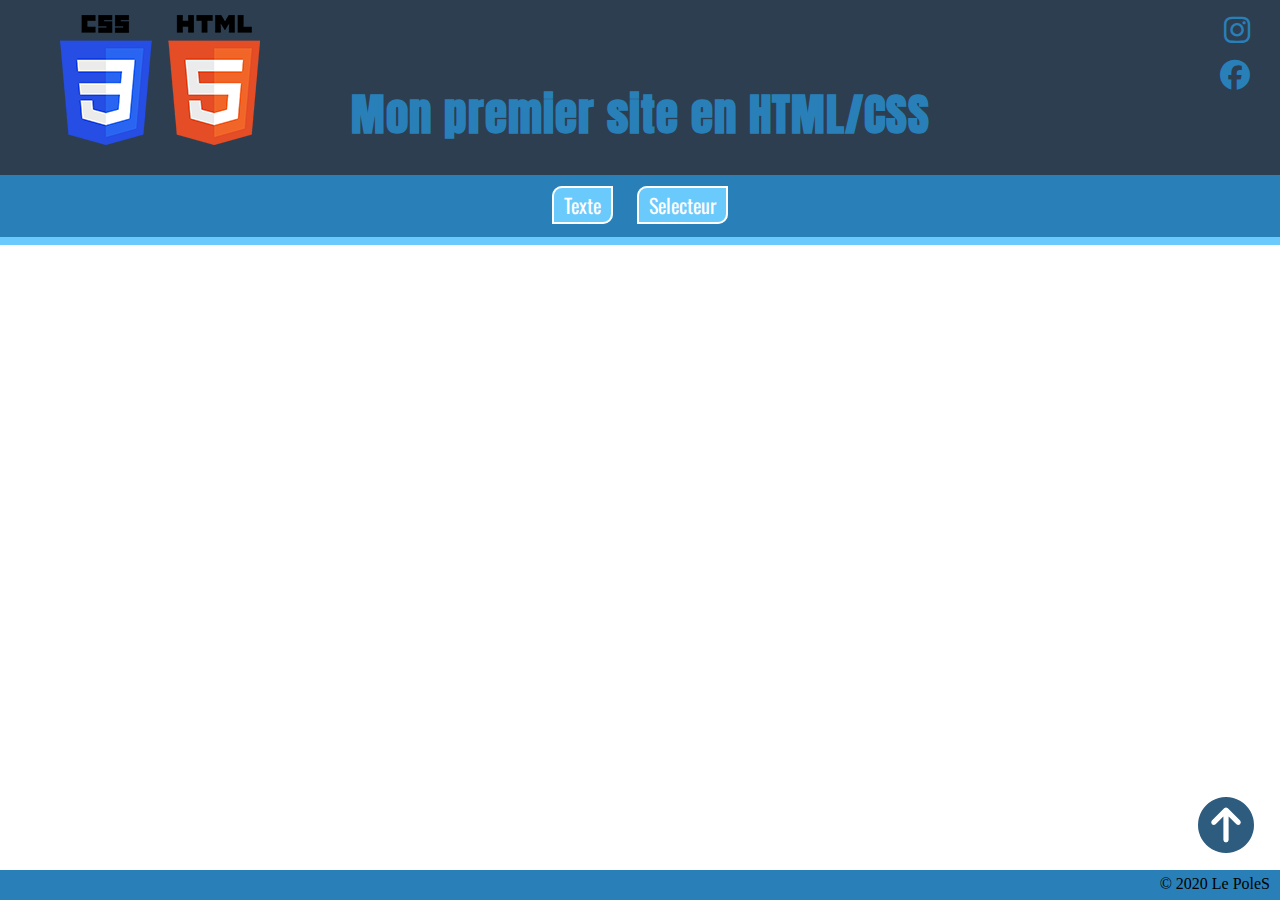
==== index.html @ 202404c7 "créa" ====
<!DOCTYPE html>
<html lang="fr">
<head>
    <meta charset="UTF-8">
    <meta http-equiv="X-UA-Compatible" content="IE=edge">
    <meta name="viewport" content="width=device-width, initial-scale=1.0">
    <link rel="stylesheet" href="css/style.css">
    <link rel="stylesheet" href="https://cdnjs.cloudflare.com/ajax/libs/font-awesome/6.5.1/css/all.min.css">
    <link href="https://fonts.googleapis.com/css?family=Anton|Lemonada|Oswald" rel="stylesheet"/>
    <title>Site multipages</title>
</head>
<body>
    <header>
        <div id="logo">
            <a href="#logo">
                <button type="button">
                    <i class="fas fa-arrow-circle-up"></i>
                </button>
            </a>
            <img src="img/logo.png" alt="logo">
        </div>

        <div id="slogan">
            <h1>Mon premier site en HTML/CSS</h1>
        </div>

        <div id="social">
            <a href="https://instagram.com" target="_blank">
                <i class="fa-brands fa-instagram" aria-hidden="true"></i>
            </a>
            <a href="https://facebook.com/" target="_blank">
                <i class="fa-brands fa-facebook" aria-hidden="true"></i>
            </a>
        </div>

        <div class="clear"></div>       
    </header>
    <nav>
        <div class="ancreNav">
            <a href="texte.html">Texte</a>
            <a href="selecteur.html">Selecteur</a>
        </div>
        
    </nav>
    <main></main>
    <footer><small> &copy; 2020 Le PoleS </small></footer>
</body>
</html>
---- css/style.css ----
* {
	box-sizing: border-box;
}
html,
body,
div,
small,
footer {
	margin: 0;
	padding: 0;
	border: 0;
	font-size: 100%;
	font: inherit;
	vertical-align: baseline;
}
header {
	background: #2c3e50;
	height: 175px;
}
h1 {
	color: #2980b9;
	font-size: 45px;
	text-align: center;
	letter-spacing: 1px;
	font-family: "Anton", sans-serif;
}
h2 {
	font-size: 35px;
	color: #2c3e50;
	padding: 20px;
	font-weight: bold;
	text-shadow: 1px 1px 2px #aaa;
}
h3 {
	font-size: 22px;
	color: #2c3e50;
	padding: 15px;
	text-shadow: 1px 1px 2px #aaa;
}
#logo {
	float: left;
	width: 25%;
	padding: 15px;
	text-align: center;
}
#slogan {
	float: left;
	width: 50%;
	padding-top: 50px;
}
#social {
	float: left;
	width: 25%;
}
#social i {
	font-size: 30px;
	text-align: right;
	padding: 15px 30px 0 0;
	display: block;
}
header a {
	color: #2980b9;
	text-decoration: none;
}
button {
	position: fixed;
	bottom: 40px;
	right: 20px;
	border: none;
	background: transparent;
	font-size: 350%;
	color: #2d5c7f;
	cursor: pointer;
}
nav {
	background: #2980b9;
	height: 70px;
	border-bottom: 8px solid #6acafc;
	text-align: center;
	padding: 15px;
}
nav a {
	margin: 10px;
	padding: 2px 10px;
	border-radius: 10px 0px;
	border: 2px solid white;
	background: #6acafc;
	color: #fff;
	text-decoration: none;
	font-size: 20px;
	font-family: oswald;
	transition: 0.5s;
}
nav a:hover {
	background: #a6d6c3;
	color: white;
}
footer {
	background: #2980b9;
	height: 30px;
	text-align: right;
	padding: 5px 10px;
	position: fixed;
	bottom: 0;
	width: 100%;
}
main {
	background: rgba(178, 178, 178, 0.3);
	width: 1000px;
	margin: 0 auto;
}
section {
	margin-top: 50px;
	padding: 20px;
}
blockquote {
	font-style: italic;
	font-size: 120%;
}
strong {
	font-weight: bold;
}
.clear {
	clear: both;
}
.select p {
	color: red;
}
.select p:first-of-type,
.select p:last-of-type {
	color: pink;
}
.select p:nth-of-type(5),
.select p:nth-of-type(6) {
	color: black;
}
.select div:not(.zoneB) {
	font-weight: bold;
}
.select .zoneA {
	color: #f56f56;
}
.select .zoneB {
	color: #996633;
}
.select .zoneB .couleurBleu {
	color: blue;
	font-size: 16px;
}
.select #zoneC {
	color: #98f32f;
}
.select #zoneD span {
	color: #32ff32;
	font-size: 30px;
	font-style: italic;
}
.imageFond {
	background: #000 url(../img/fond.jpg) no-repeat;
	background-size: cover;
}
.imageFond p {
	width: 75%;
	margin: 100px auto 200px auto;
	background: rgba(255, 255, 255, 0.6);
	padding: 20px;
	font-size: 120%;
	border-radius: 10px;
}
figure {
	margin: auto;
	width: 250px;
	display: block;
	background-color: rgba(0, 0, 0, 0.678);
}
figcaption {
	color: white;
	text-align: center;
	padding: 2px;
	font-style: oblique;
}
.rotationImg {
	text-align: center;
}
.image {
	margin: 20px;
	border: 5px solid #eee;
	/*rgba sera utiliser dans ce cas pour cree une ombre à mon image*/
	box-shadow: 4px 4px 4px rgba(0, 0, 0, 0.2);
	transition: 1s;
}
.image:hover {
	transform: rotate(-7deg);
	border: 15px solid #eee;
}

.image2 {
	margin: 20px;
	border: 5px solid #eee;
	/*rgba sera utiliser dans ce cas pour cree une ombre à mon image*/
	box-shadow: 4px 4px 4px rgba(0, 0, 0, 0.2);
}

.image2:hover {
	animation-name: rotatation;
  	animation-duration: 3s;
  	animation-iteration-count: 3;
}

@keyframes rotatation {
	0% {
	  transform: rotate(0);
	}
	50% {
	  transform: rotate(360deg);
	}
	75% {
		transform: translate(0px,-50px);
	}
	100% {
		transform: translate(0px,0px);
	}
  }


.rotation360:hover {
	animation-name: rotate;
	animation-iteration-count: 5;
	transform: rotate(-360deg);
}
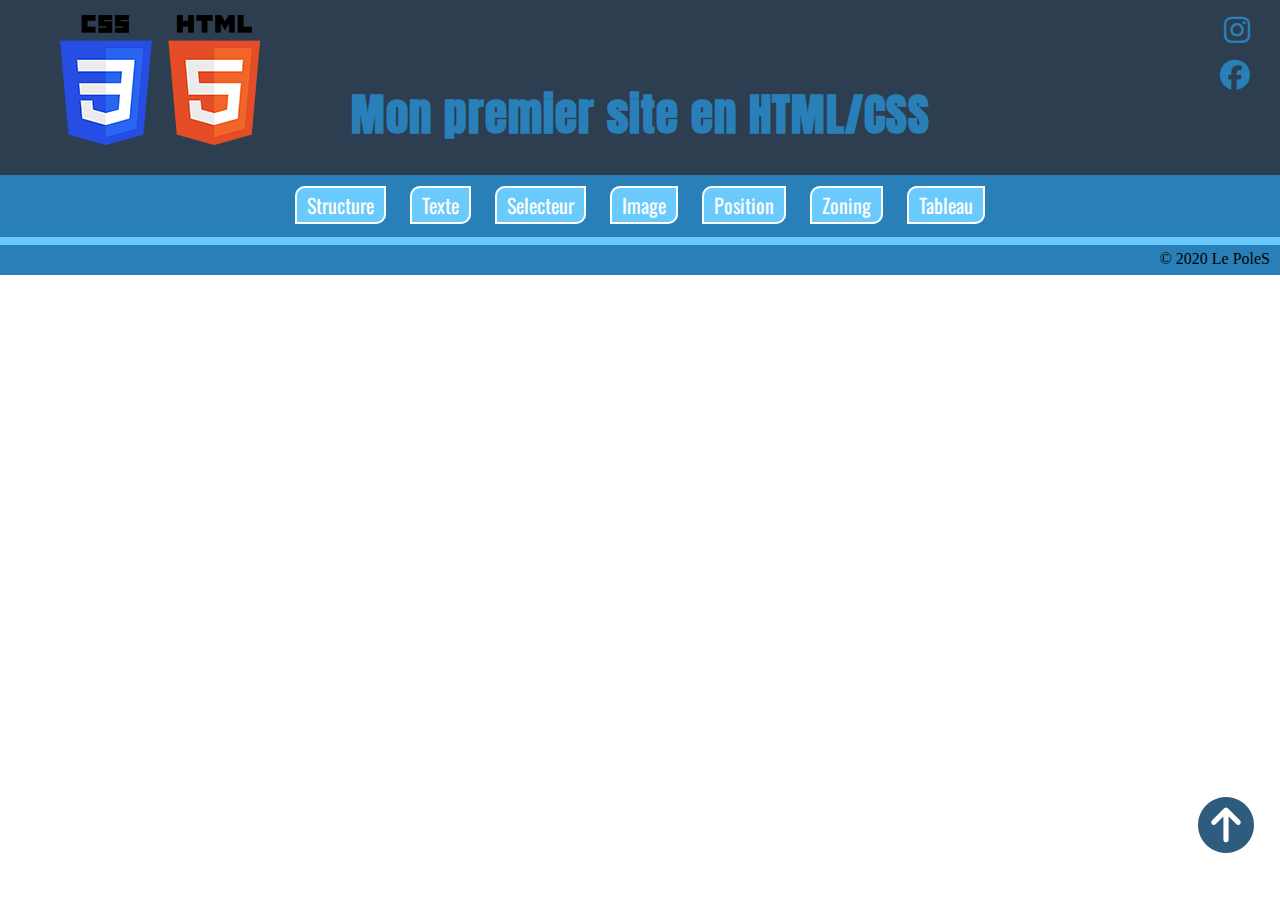
==== commit 251655ed: "ok" ====
--- a/index.html
+++ b/index.html
@@ -37,8 +37,13 @@
     </header>
     <nav>
         <div class="ancreNav">
-            <a href="texte.html">Texte</a>
-            <a href="selecteur.html">Selecteur</a>
+            <a href="index.html">Structure</a>
+			<a href="texte.html">Texte</a>
+			<a href="selecteur.html">Selecteur</a>
+			<a href="image.html">Image</a>
+			<a href="position.html">Position</a>
+			<a href="zoning.html">Zoning</a>
+			<a href="tableau.html">Tableau</a>
         </div>
         
     </nav>
--- a/css/style.css
+++ b/css/style.css
@@ -193,38 +193,448 @@
 	transform: rotate(-7deg);
 	border: 15px solid #eee;
 }
-
-.image2 {
+.rotation360:hover {
+	transform: rotate(-360deg);
+}
+.centre {
+	margin: 0 auto;
+	width: 500px;
+	height: 200px;
+	background: #33cccc;
+}
+.absolute {
+	position: absolute;
+	top: 24%;
+	left: 10%;
+	background: orange;
+	width: 100px;
+	height: 100px;
+}
+.relative {
+	background: #2d5c7f;
+	width: 400px;
+	height: 400px;
+	position: relative;
+	bottom: 10px;
+	left: 100px;
+}
+.relative div {
+	position: absolute;
+	top: 0;
+	right: 0;
+	width: 50px;
+	height: 50px;
+	background: #fff1a8;
+}
+.trente {
+	width: 30%;
+	padding: 20px;
+	font-size: 22px;
+	background: #3c1b1f;
+	color: #f6e1b5;
+	font-weight: bold;
+}
+.cinquante {
+	width: 50%;
+	padding: 20px;
+	font-size: 22px;
+	background: #b21e4b;
+	color: #e2bf81;
+	font-weight: bold;
+	margin-top: 7px;
+}
+.cent {
+	width: 100%;
+	padding: 20px;
+	font-size: 22px;
+	background: #e2bf81;
+	color: #b21e4b;
+	font-weight: bold;
+	margin-top: 7px;
+}
+.float {
+	height: 170px;
+	width: 170px;
+	margin: 10px;
+	padding-top: 2px;
+	float: left;
+	text-align: center;
+	font-size: 25px;
+	background: #f8d771;
+	border: 2px solid darkred;
+}
+.zone {
+	height: 70px;
+	background: #3a4750;
+}
+.zone1,
+.zone2,
+.zone3,
+.zone4 {
+	height: 250px;
+	width: 25%;
+	float: left;
+}
+.zone1 {
+	background: #2d5c7f;
+}
+.zone2 {
+	background: #fff1a8;
+}
+.zone3 {
+	background: #ff8f56;
+}
+.zone4 {
+	background: #984a59;
+}
+.flex {
+	display: flex;
+	justify-content: space-between;
+}
+.flex div {
+	width: 150px;
+	height: 150px;
+	background: darkblue;
+	text-align: center;
+	font-size: 50px;
+	color: white;
+	border: 10px outset rgb(51, 51, 255);
+}
+
+.tableau table {
+	border-collapse: collapse;
+	border: 2px solid #6495ed;
+	font-weight: bold;
+	margin: auto;
+	width: 80%;
+}
+.tableau thead,
+.tableau tfoot {
+	background: #d0e3fa;
+	border: 1px solid #6495ed;
+}
+.tableau tbody {
+	border: 1px solid #6495ed;
+}
+.tableau th {
+	border: 1px solid #6495ed;
+	padding: 5px;
+	width: 20%;
+}
+.tableau td {
+	border: 1px solid #6495ed;
+	font-size: 80%;
+	padding: 5px;
+	text-align: center;
+}
+#zoning1 {
+	background: #ffd6d6;
+	width: 800px;
+	text-align: center;
+	text-shadow: 1px 1px 2px darkgrey;
+	margin: auto;
+}
+#zoning1 header {
+	height: 70px;
+	background: #f7f39a;
+}
+#zoning1 aside {
+	height: 525px;
+	float: left;
+	width: 20%;
+	background: #a3de83;
+}
+#zoning1 section {
+	float: left;
+	background: #38817a;
+	height: 525px;
+	width: 80%;
+	margin: 0;
+	padding: 0;
+}
+/**********************Zoning 2 ************************/
+#zoning2 {
+	background: #ffd6d6;
+	width: 500px;
+	text-align: center;
+	text-shadow: 1px 1px 1px darkgrey;
+	margin: auto;
+}
+#zoning2 header {
+	height: 70px;
+	background: #f8f5e4;
+}
+#zoning2 aside {
+	height: 525px;
+	float: left;
+	width: 20%;
+	background: #10828c;
+	color: white;
+}
+#zoning2 .middle {
+	float: left;
+	background: #0e3047;
+	height: 525px;
+	width: 60%;
+	margin: 0;
+	padding: 0;
+	color: white;
+}
+
+/**********************Zoning 3*************************/
+#zoning3 {
+	background: #ffd6d6;
+	width: 800px;
+	text-align: center;
+	text-shadow: 1px 1px 2px darkgrey;
+	color: white;
+	margin: auto;
+}
+#zoning3 section {
+	height: 525px;
+	float: left;
+	width: 50%;
+	background: #205d67;
+	margin: 0;
+	padding: 0;
+}
+#zoning3 section:nth-of-type(2) {
+	background: #639a67;
+}
+#zoning3 footer {
+	height: 70px;
+	width: 100%;
+	background: #d8ebb5;
+	color: black;
+	float: left; /* sinon le footer ne s'affiche pas...*/
+	position: initial;
+}
+
+/**********************Zoning 4************************/
+#zoning4 {
+	background: #fff;
+	text-align: center;
+	text-shadow: 1px 1px 2px darkgrey;
+	border: 2px solid black;
+	margin: auto;
+	width: 700px;
+}
+#zoning4 header {
+	height: 90px;
+	background: #d8dfe2;
+}
+#zoning4 header p {
+	margin: 0%;
+}
+#zoning4 nav {
+	height: 50px;
+	margin: 0;
+	background: #71adb5;
+}
+#zoning4 nav p {
+	margin: 0%;
+}
+#zoning4 section {
+	height: 500px;
+	background: #176d81;
 	margin: 20px;
-	border: 5px solid #eee;
-	/*rgba sera utiliser dans ce cas pour cree une ombre à mon image*/
-	box-shadow: 4px 4px 4px rgba(0, 0, 0, 0.2);
-}
-
-.image2:hover {
-	animation-name: rotatation;
-  	animation-duration: 3s;
-  	animation-iteration-count: 3;
-}
-
-@keyframes rotatation {
-	0% {
-	  transform: rotate(0);
-	}
-	50% {
-	  transform: rotate(360deg);
-	}
-	75% {
-		transform: translate(0px,-50px);
-	}
-	100% {
-		transform: translate(0px,0px);
-	}
-  }
-
-
-.rotation360:hover {
-	animation-name: rotate;
-	animation-iteration-count: 5;
-	transform: rotate(-360deg);
-}+	padding: 0;
+}
+#zoning4 footer {
+	height: 75px;
+	background: #0d3446;
+}
+#zoning4 section,
+footer {
+	color: white;
+	position: initial;
+}
+
+/**********************Zoning 5*************************/
+#zoning5 {
+	background: orange;
+	text-align: center;
+	text-shadow: 1px 1px 2px darkgrey;
+	border: 2px solid black;
+	margin: 0 auto;
+	font-weight: bolder;
+	color: #fff;
+}
+#zoning5 header {
+	height: 90px;
+	background: #f8d771;
+}
+#zoning5 nav {
+	height: 50px;
+	background: #d6bc6b;
+	border-bottom: 8px solid #c19718;
+}
+#zoning5 .section {
+	margin: 20px;
+	padding: 0;
+}
+#zoning5 .section .z1,
+.z2,
+.z3,
+.z4 {
+	height: 250px;
+	width: 50%;
+	float: left;
+}
+#zoning5 .z1,
+.z4 {
+	background: #d6bc6b;
+}
+#zoning5 .z2,
+.z3 {
+	background: #fce38a;
+}
+#zoning5 footer {
+	height: 75px;
+	background: #f8d771;
+}
+#zoning5 section,
+footer {
+	color: black;
+}
+#zoning5 p {
+	margin: 0%;
+}
+
+/********************Zoning 6 *****************/
+#zoning6 {
+	text-align: center;
+	color: white;
+}
+#zoning6 .haut1, .haut3 {
+	background-color: #203562;
+	width: 25%;
+	float: left;
+	height: 200px;
+}
+
+#zoning6 .haut2 {
+	background-color: #3E588F;
+	width: 50%;
+	float: left;
+	height: 200px;
+}
+
+#zoning6 nav {
+	height: 100px;
+	background-color: #0B5269;
+}
+
+#zoning6 aside {
+	height: 800px;
+	float: left;
+	width: 20%;
+	background-color: #446878;
+}
+#zoning6 section {
+	float: left;
+	margin: 0;
+	padding: 0;
+	width: 80%;
+}
+
+#zoning6 section .a {
+	background-color: #C0C5CD;
+	width: 50%;
+	height: 300px;
+	float: left;
+}
+#zoning6 section .b {
+	background-color: #203562;
+	width: 50%;
+	height: 300px;
+	float: left;
+}
+
+#zoning6 .clear {
+	clear: both;
+}
+
+#zoning6 .slideshow {
+	width: 80%;
+	background-color: #314A52;
+	float: left;
+	height: 300px;
+}
+
+#zoning6 section .c, .e {
+	height: 200px;
+	background-color: #C0C5CD;
+	float: left;
+	width: 25%;
+}
+#zoning6 section .d, .f {
+	height: 200px;
+	background-color: #203562;
+	float: left;
+	width: 25%;
+}
+
+#zoning6 footer {
+	background-color: #0B5269;
+	height: 50px;
+	color: white;
+}
+
+
+/******************* LISTE*******************/
+
+.fruit {
+	list-style: none;
+	display: flex;
+}
+
+.fruit li {
+	margin-right: 20px;
+}
+
+.fruit li i:hover {
+	font-size: 25px;
+	color: red;
+}
+.europe ul li {
+	width: 100px;
+}
+.europe ul li:hover {
+	font-size: 25px;
+	background-color: red;
+}
+
+.asie ul li {
+	width: 80px;
+}
+
+.asie ul li:hover {
+	font-size: 25px;
+	background-color: red;
+}
+
+.imbriquee .europe li {
+	display: none;
+}
+
+.imbriquee .europe:hover li {
+	display: list-item;
+	cursor: pointer;
+}
+
+.imbriquee .asie li {
+	display: none;
+}
+
+.imbriquee .asie:hover li {
+	cursor: pointer;
+	display: list-item;
+}
+
+
+
+
+
+
+
